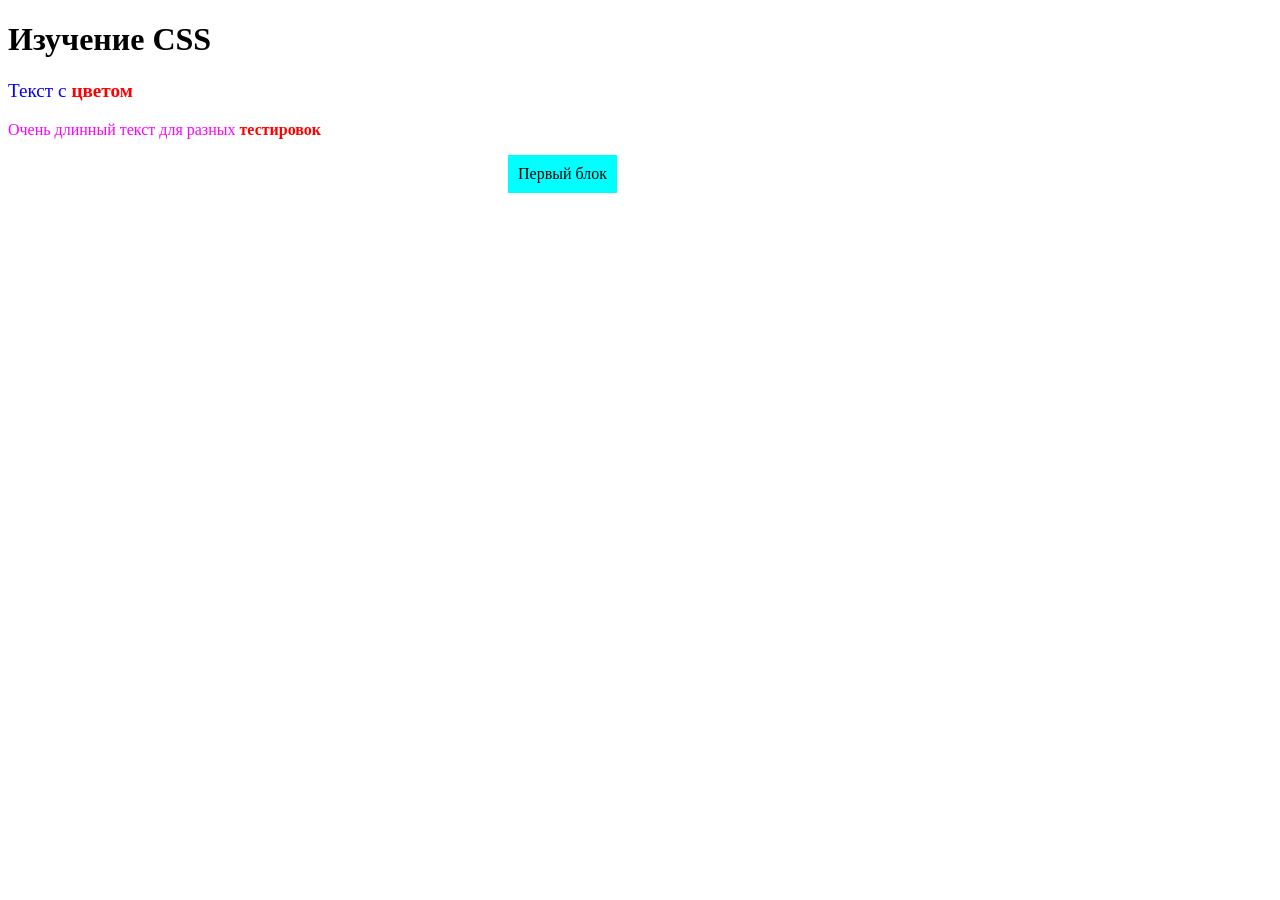
==== Sync.html @ 57ce2111 "Сегодня научился двигать текст,блоки. Узнал о новых терминах в CSS" ====
<!DOCTYPE html>
<html lang="en">
<head>
    <meta charset="UTF-8">
    <meta name="viewport" content="width=device-width, initial-scale=1.0">
    <title>HTML + CSS</title>
    <link rel="stylesheet" href="CSS/main.css">
<style>
    .psa {
        color: rgb(4, 0, 255);
    }
    b {
        color: rgb(255, 0, 0);
    }
</style>
</head>
    <body>
        <h1>Изучение CSS</h1>
        <big><p class="psa">Текст с <b>цветом</b></p></big>
    <p class="test-text">Очень длинный текст для разных <b>тестировок</b></p>


<div class="wrapper"> 
    <div class="first_block">
        Первый блок
    </div>
</div>
    </body>
</html>
---- CSS/main.css ----
/* body {  - селектор
    color: red;  - свойство
} */

.test-text {  
    color: rgb(255, 0, 255);
}

.wrapper {
    position: relative;
}

.first_block {  
    position: relative;
    right: 200px;
    left: 500px;
    display: inline-block;
    padding: 10px;
    background: rgb(0, 255, 255);
}
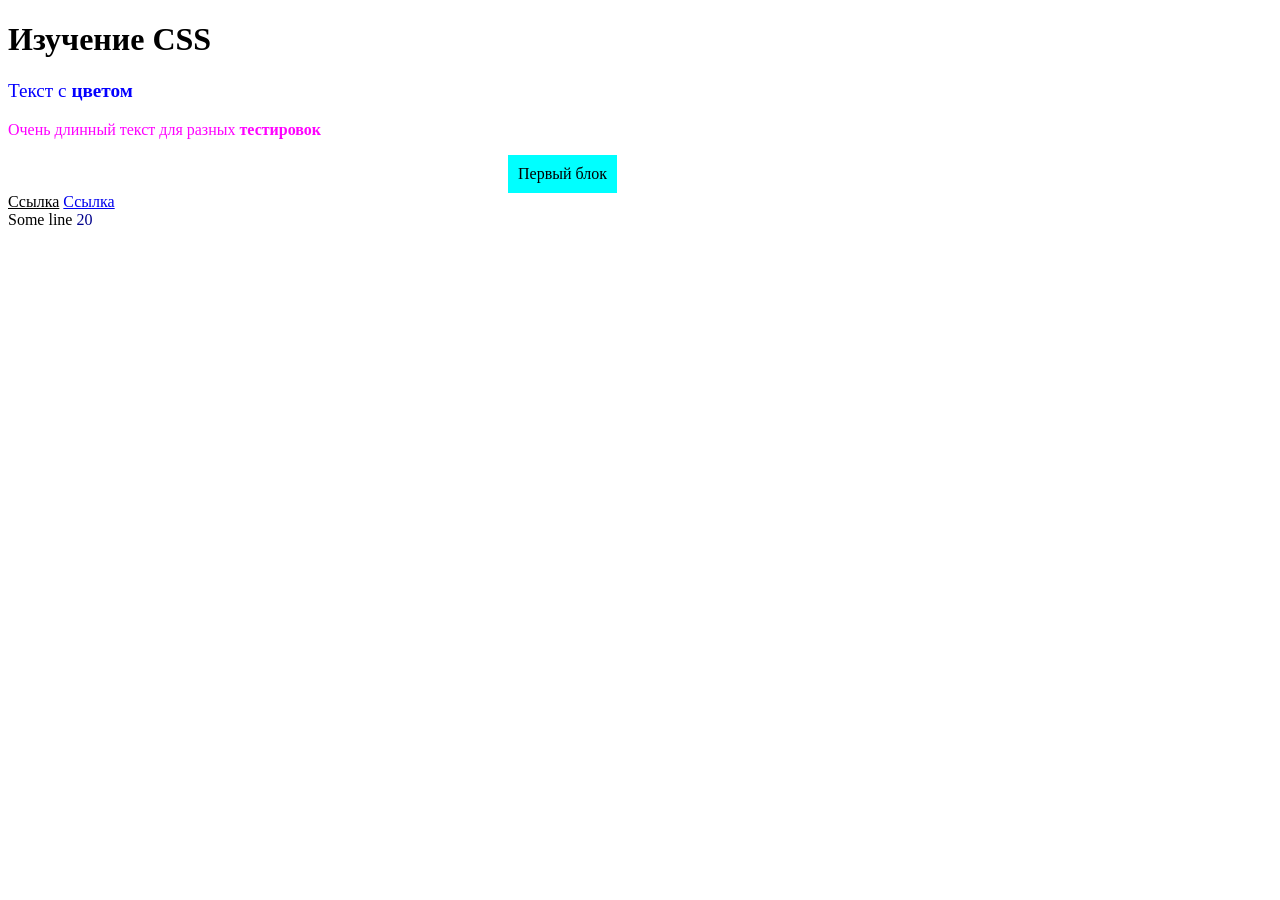
==== commit ad61a4fd: "Добавил стили для ссылок и обновил HTML разметку" ====
--- a/Sync.html
+++ b/Sync.html
@@ -8,9 +8,6 @@
 <style>
     .psa {
         color: rgb(4, 0, 255);
-    }
-    b {
-        color: rgb(255, 0, 0);
     }
 </style>
 </head>
@@ -25,5 +22,10 @@
         Первый блок
     </div>
 </div>
+    <a href="#" class="Ndref">Ссылка</a>
+    <a href="#" class="Ndref2">Ссылка</a>
+        <div id="Some_id">Some line     </div>
+
+
     </body>
 </html>
--- a/CSS/main.css
+++ b/CSS/main.css
@@ -17,4 +17,25 @@
     display: inline-block;
     padding: 10px;
     background: rgb(0, 255, 255);
+}
+
+.Ndref {
+    color: rgb(0, 0, 0);
+    
+}
+
+.Ndref:hover {
+    color: red;
+    text-decoration: none;
+    /* cursor: url(""); */
+    /* text-decoration-color: blue; раскраска линии */
+}
+
+.Ndref:visited { 
+    color: grey;
+}
+
+#Some_id::after {  
+    content: "20";
+    color: darkblue;
 }
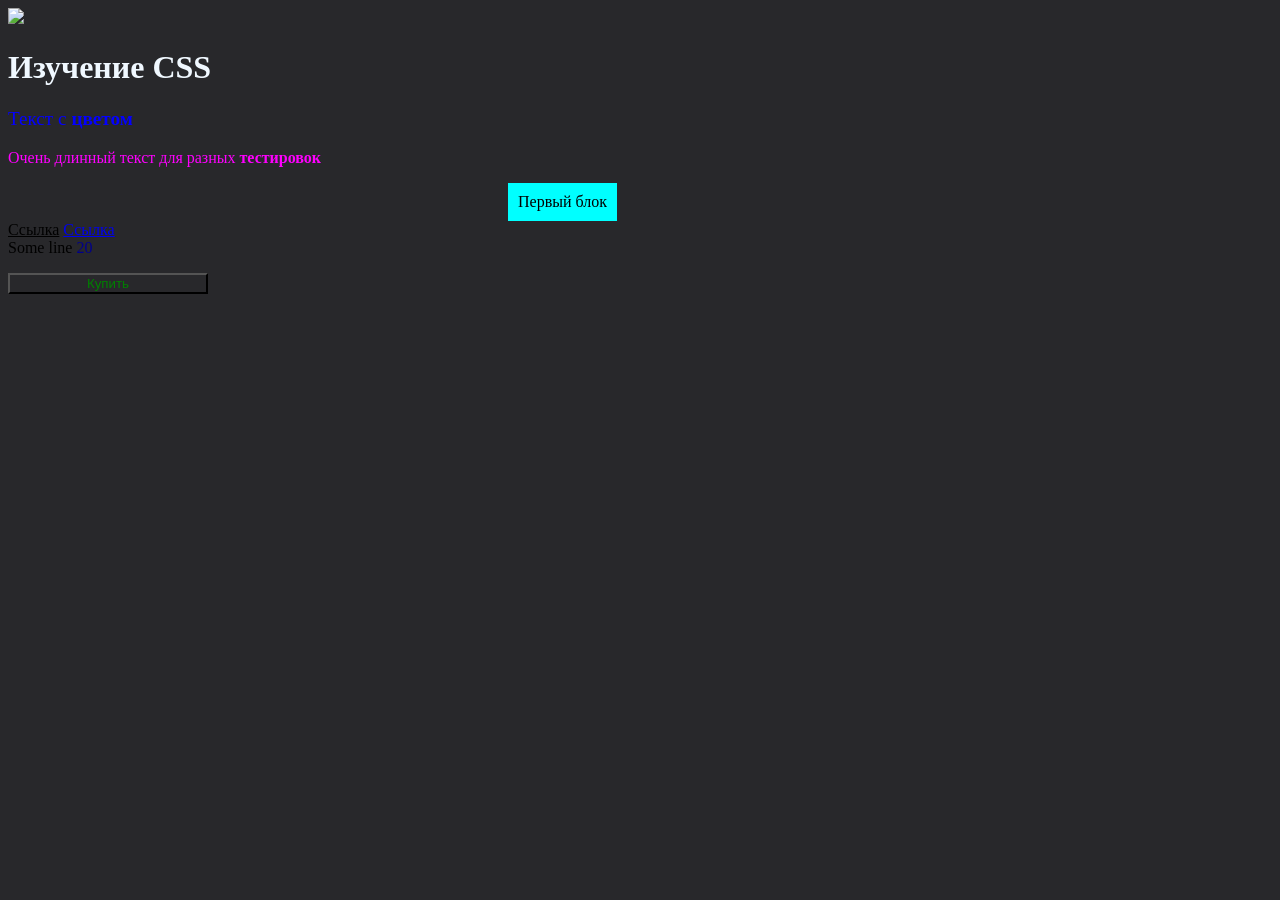
==== commit ce6fe586: "Обновил HTML разметку и стили: добавил класс для заголовка, кнопку и изменил стили для элементов" ====
--- a/Sync.html
+++ b/Sync.html
@@ -3,6 +3,7 @@
 <head>
     <meta charset="UTF-8">
     <meta name="viewport" content="width=device-width, initial-scale=1.0">
+    <meta content="HTML, CSS">
     <title>HTML + CSS</title>
     <link rel="stylesheet" href="CSS/main.css">
 <style>
@@ -12,7 +13,9 @@
 </style>
 </head>
     <body>
-        <h1>Изучение CSS</h1>
+<img src="https://cdn.vseautoemali.ru/cache/colors/special_color/example/a0ea4e0a2ec1bdc/245/gallery_127.jpg" class="img12">
+
+        <h1 class="bcg">Изучение CSS</h1>
         <big><p class="psa">Текст с <b>цветом</b></p></big>
     <p class="test-text">Очень длинный текст для разных <b>тестировок</b></p>
 
@@ -26,6 +29,6 @@
     <a href="#" class="Ndref2">Ссылка</a>
         <div id="Some_id">Some line     </div>
 
-
+<p><button class="btn">Купить</button></p>
     </body>
 </html>
--- a/CSS/main.css
+++ b/CSS/main.css
@@ -1,3 +1,12 @@
+.bcg {
+    color: aliceblue;
+}
+
+/* .photo {
+    width: 400px;
+    
+} */
+
 /* body {  - селектор
     color: red;  - свойство
 } */
@@ -38,4 +47,20 @@
 #Some_id::after {  
     content: "20";
     color: darkblue;
+}
+
+body {
+    background-color: #28282B;
+}
+
+.img12 {    
+    width: 300px;
+    background-attachment: fixed;
+}
+
+.btn {
+    width: 200px;
+    color: green;
+    display: inline-block;
+    background-color:#28282B ;
 }
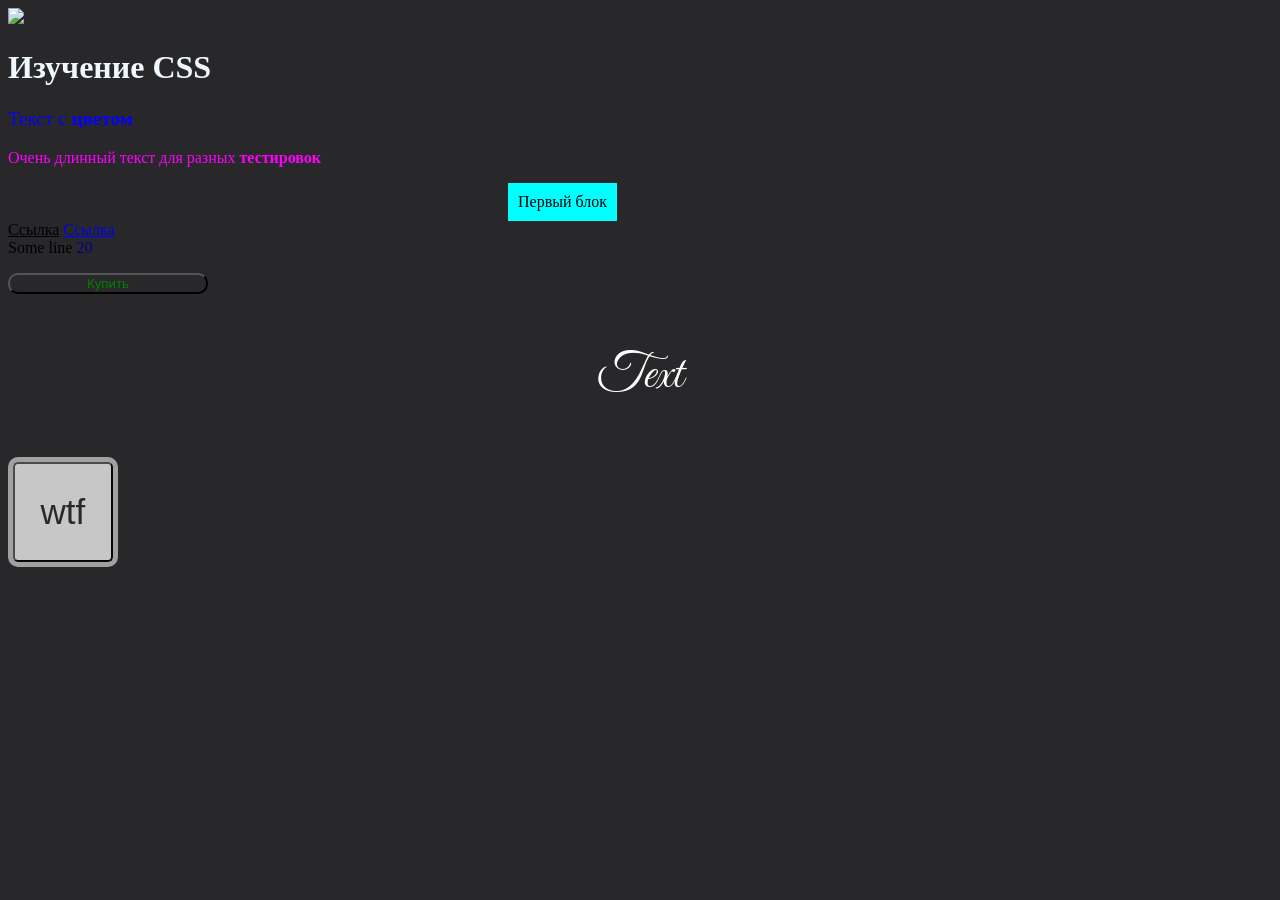
==== commit 1cfb5061: "Добавил новые стили и элементы в HTML: улучшил оформление кнопок и добавил текстовые блоки" ====
--- a/Sync.html
+++ b/Sync.html
@@ -11,6 +11,9 @@
         color: rgb(4, 0, 255);
     }
 </style>
+    <link rel="preconnect" href="https://fonts.googleapis.com">
+    <link rel="preconnect" href="https://fonts.gstatic.com" crossorigin>
+    <link href="https://fonts.googleapis.com/css2?family=Great+Vibes&family=Montserrat:ital,wght@0,100..900;1,100..900&display=swap" rel="stylesheet">
 </head>
     <body>
 <img src="https://cdn.vseautoemali.ru/cache/colors/special_color/example/a0ea4e0a2ec1bdc/245/gallery_127.jpg" class="img12">
@@ -29,6 +32,11 @@
     <a href="#" class="Ndref2">Ссылка</a>
         <div id="Some_id">Some line     </div>
 
-<p><button class="btn">Купить</button></p>
+        <p><button class="btn">Купить</button></p>
+            <p class="xxx">Text</p>
+
+<div id="block">
+    <button class="block2">wtf</button>
+    </div>
     </body>
 </html>
--- a/CSS/main.css
+++ b/CSS/main.css
@@ -51,6 +51,7 @@
 
 body {
     background-color: #28282B;
+    font-size: 16px;
 }
 
 .img12 {    
@@ -63,4 +64,36 @@
     color: green;
     display: inline-block;
     background-color:#28282B ;
+    border-radius: 10px;
+}
+
+.xxx {
+    color: white;
+    text-align: center;
+    font-size: 50px;
+    font-style: bold;
+    font-family: "Great Vibes", cursive;
+    font-weight: 300px;
+    font-style: normal;
+
+        text-transform: none;
+        /* letter-spacing: 10px; */
+}
+
+#block {
+    background: white;
+    height: 100px;
+    width: 100px;
+    border: 5px solid silver;
+
+    border-radius: 10px;
+    opacity: 0.8;
+}
+
+.block2 {
+    font-family:'Gill Sans', 'Gill Sans MT', Calibri, 'Trebuchet MS', sans-serif;
+    color: rgb(44, 41, 41);
+    padding: 28px 25.4px;
+    border-radius: 5px;
+    font-size: 35px;
 }
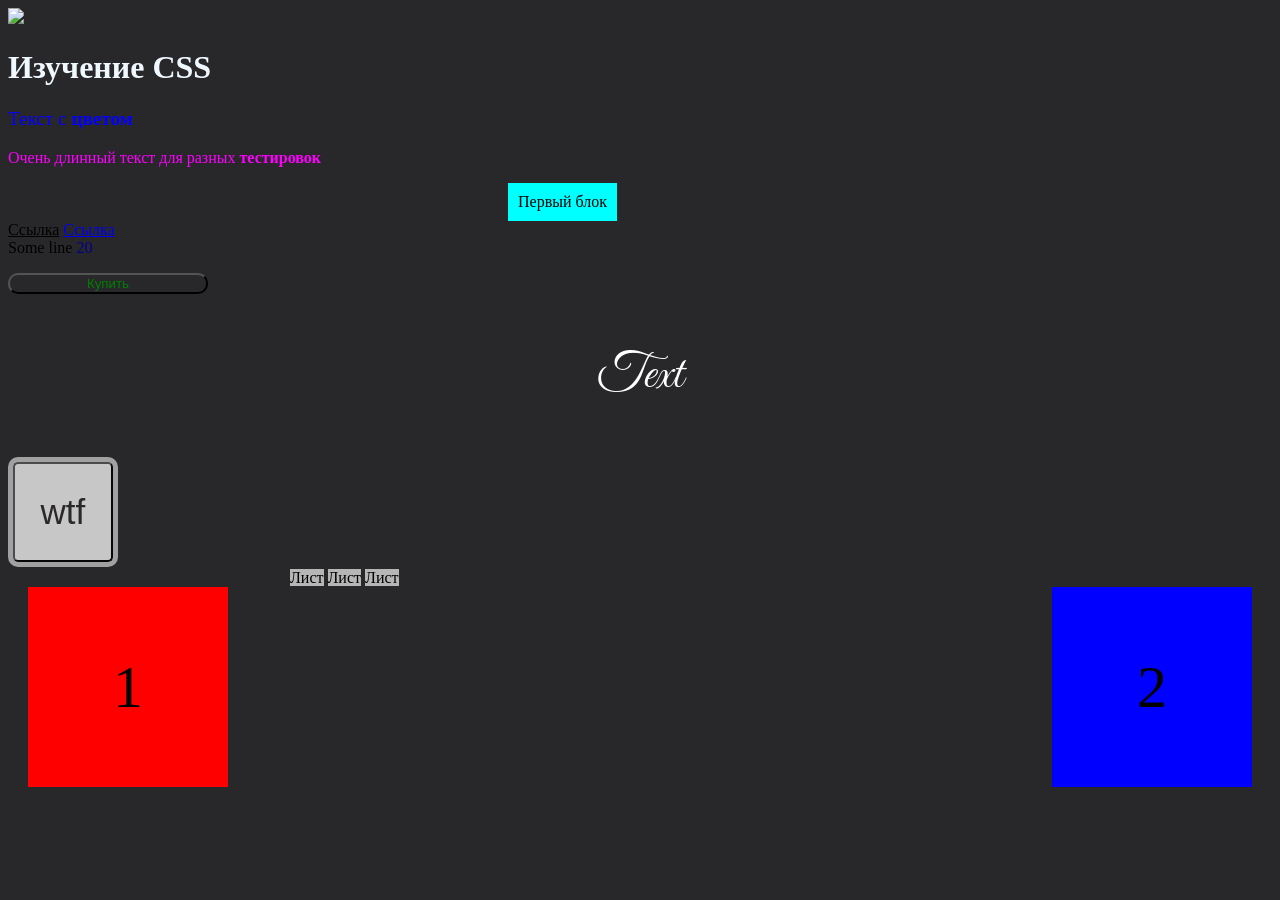
==== commit 0f1d0da9: "Последний коммит в этом учебном проекте. Выучил базу CSS." ====
--- a/Sync.html
+++ b/Sync.html
@@ -1,5 +1,5 @@
 <!DOCTYPE html>
-<html lang="en">
+<html lang="en ru">
 <head>
     <meta charset="UTF-8">
     <meta name="viewport" content="width=device-width, initial-scale=1.0">
@@ -36,7 +36,15 @@
             <p class="xxx">Text</p>
 
 <div id="block">
-    <button class="block2">wtf</button>
+    <button class="block2" onclick="alert('Ты нажал на кнопку!')">wtf</button>
     </div>
+    
+    <div id="first" class="block">1</div>
+    <div id="second" class="block">2</div>
+<ul id="nev">
+    <li>Лист</li>
+    <li>Лист</li>
+    <li>Лист</li>
+</ul>
     </body>
 </html>
--- a/CSS/main.css
+++ b/CSS/main.css
@@ -96,4 +96,42 @@
     padding: 28px 25.4px;
     border-radius: 5px;
     font-size: 35px;
+}
+
+.block {
+    width: 200px;
+    height: 200px;
+    margin: 20px;
+    background: red;
+}
+
+#first {
+    float: left;
+    text-align: center; 
+    font-size: 60px;
+    text-align: center;
+    line-height: 200px;
+}
+
+#second {
+    float: right;
+    background-color: blue;
+    font-size: 60px;
+    text-align: center;
+    line-height: 200px;
+}
+
+#nev {
+    list-style: none;
+    display: block;
+    float: left;
+    margin: 2px;
+    text-align: center;
+    margin-bottom: 50px;
+}
+
+#nev li {
+    display: inline;
+    background: #b6b6b6;
+    
 }
